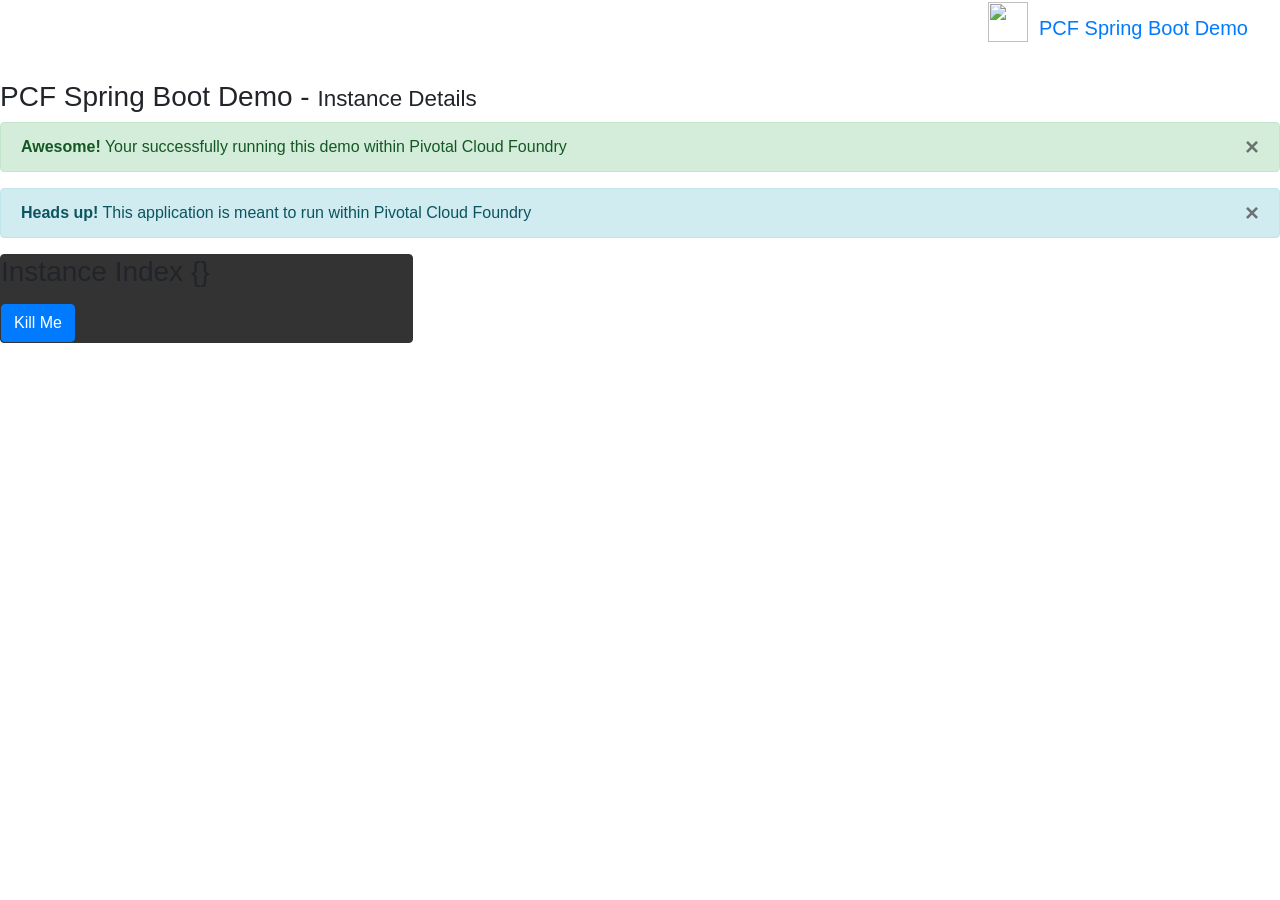
==== src/main/resources/templates/index.html @ ea33cf08 "Initial commit" ====
<!DOCTYPE html>
<html lang="en" xmlns:th="http://www.thymeleaf.org">
<head>
    <!-- Required meta tags -->
    <meta charset="utf-8" />
    <meta name="viewport" content="width=device-width, initial-scale=1, shrink-to-fit=no" />
    <title>PCF Spring Boot Demo</title>

    <!-- Bootstrap CSS -->
    <link rel="stylesheet" href="https://maxcdn.bootstrapcdn.com/bootstrap/4.0.0-alpha.6/css/bootstrap.min.css" integrity="sha384-rwoIResjU2yc3z8GV/NPeZWAv56rSmLldC3R/AZzGRnGxQQKnKkoFVhFQhNUwEyJ" crossorigin="anonymous" />
</head>
<body>

<!-- Navigation Bar -->

<nav class="navbar navbar-toggleable-md navbar-inverse bg-inverse">
    <button class="navbar-toggler navbar-toggler-right" type="button" data-toggle="collapse" data-target="#navbarsExampleDefault" aria-controls="navbarsExampleDefault" aria-expanded="false" aria-label="Toggle navigation">
        <span class="navbar-toggler-icon"></span>
    </button>

    <a class="navbar-brand" href="./"><img
            src="/images/icon_cf_green.png"
            style="width: 40px; height: 40px; margin-top: -15px;" />&nbsp; PCF Spring Boot Demo</a>

    <div class="collapse navbar-collapse" id="navbarsExampleDefault">
        <ul class="navbar-nav mr-auto">
            <li class="nav-item active">
                <a class="nav-link" th:href="@{/}">Home <span class="sr-only">(current)</span></a>
            </li>
            <li class="nav-item dropdown">
                <a class="nav-link dropdown-toggle" href="#" id="dropdown01" data-toggle="dropdown" aria-haspopup="true" aria-expanded="false">Menu</a>
                <div class="dropdown-menu" aria-labelledby="dropdown01">
                    <a class="dropdown-item" th:href="@{/emps}">Employees</a>
                    <a class="dropdown-item" th:href="@{/cfdetails}">CF Details</a>
                    <a class="dropdown-item" th:href="@{/killme}">Kill Me</a>
                </div>
            </li>
        </ul>
        <span class="navbar-text">
            App GUID [<span th:text="${appMap['application_id']}"/>] &nbsp;
            Index [<span th:text="${appMap['instance_index']}"/>]
        </span>
    </div>
</nav>

<br />
<div>
    <div class="page-header">
        <h3>PCF Spring Boot Demo - <small>Instance Details</small></h3>
    </div>
</div>

<div th:if="not ${appMap.isEmpty()}">
    <div class="alert alert-success" role="alert">
        <button type="button" class="close" data-dismiss="alert" aria-label="Close">
            <span aria-hidden="true">&times;</span>
        </button>
        <strong>Awesome!</strong> Your successfully running this demo within Pivotal Cloud Foundry
    </div>
</div>

<div th:if="${appMap.isEmpty()}">
    <div class="alert alert-info" role="alert">
        <button type="button" class="close" data-dismiss="alert" aria-label="Close">
            <span aria-hidden="true">&times;</span>
        </button>
        <strong>Heads up!</strong> This application is meant to run within Pivotal Cloud Foundry
    </div>
</div>

<div class="card-columns">
        <div th:each="instance : ${instances}">
            <div class="card card-inverse" style="background-color: #333; border-color: #333;">
                <div class="card-block">
                    <h3 class="card-title">Instance Index {<span th:text="${instance.appindex}"/>} </h3>
                    <p class="card-text"><span th:text="${instance.appguid}"/></p>
                    <a th:href="@{/destroyInstance(appIndex=${instance.appindex},appURI=${appURI},appGUID=${appMap['application_id']})}" class="btn btn-primary">Kill Me</a>
                </div>
            </div>
        </div>
</div>

<div th:include="footer :: copy"></div>

<!-- jQuery first, then Tether, then Bootstrap JS. -->
<script src="https://code.jquery.com/jquery-3.1.1.slim.min.js" integrity="sha384-A7FZj7v+d/sdmMqp/nOQwliLvUsJfDHW+k9Omg/a/EheAdgtzNs3hpfag6Ed950n" crossorigin="anonymous"></script>
<script src="https://cdnjs.cloudflare.com/ajax/libs/tether/1.4.0/js/tether.min.js" integrity="sha384-DztdAPBWPRXSA/3eYEEUWrWCy7G5KFbe8fFjk5JAIxUYHKkDx6Qin1DkWx51bBrb" crossorigin="anonymous"></script>
<script src="https://maxcdn.bootstrapcdn.com/bootstrap/4.0.0-alpha.6/js/bootstrap.min.js" integrity="sha384-vBWWzlZJ8ea9aCX4pEW3rVHjgjt7zpkNpZk+02D9phzyeVkE+jo0ieGizqPLForn" crossorigin="anonymous"></script>

</body>
</html>
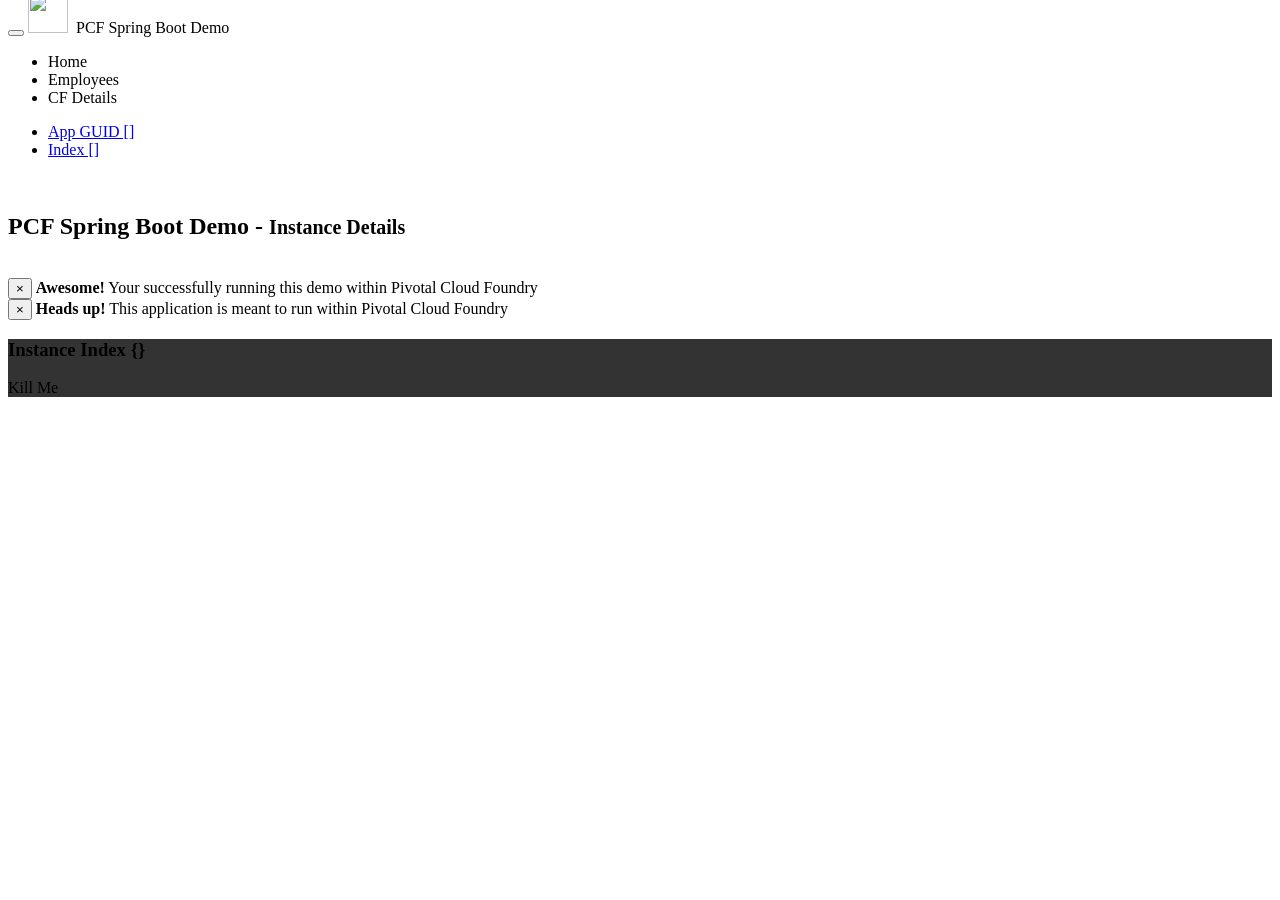
==== commit 5e01cc4f: "Added Bootstrap Theme Darkly" ====
--- a/src/main/resources/templates/index.html
+++ b/src/main/resources/templates/index.html
@@ -6,49 +6,61 @@
     <meta name="viewport" content="width=device-width, initial-scale=1, shrink-to-fit=no" />
     <title>PCF Spring Boot Demo</title>
 
+    <link rel="stylesheet" th:href="@{themes/bootstrap-darkly.css}" media="screen" />
+    <link rel="stylesheet" th:href="@{themes/custom-darkly.min.css}" />
+
     <!-- Bootstrap CSS -->
+    <!--
     <link rel="stylesheet" href="https://maxcdn.bootstrapcdn.com/bootstrap/4.0.0-alpha.6/css/bootstrap.min.css" integrity="sha384-rwoIResjU2yc3z8GV/NPeZWAv56rSmLldC3R/AZzGRnGxQQKnKkoFVhFQhNUwEyJ" crossorigin="anonymous" />
+    -->
 </head>
 <body>
 
 <!-- Navigation Bar -->
+<nav class="navbar navbar-expand-lg navbar-dark bg-primary">
+    <div class="container">
+        <button class="navbar-toggler" type="button" data-toggle="collapse" data-target="#navbarResponsive" aria-controls="navbarResponsive" aria-expanded="false" aria-label="Toggle navigation">
+            <span class="navbar-toggler-icon"></span>
+        </button>
+        <a class="navbar-brand" th:href="@{/}"><img
+                src="/images/icon_cf_green.png"
+                style="width: 40px; height: 40px; margin-top: -15px;" />&nbsp; PCF Spring Boot Demo</a>
+        <div class="collapse navbar-collapse" id="navbarResponsive">
+            <ul class="navbar-nav">
+                <li class="nav-item">
+                    <a class="nav-link" th:href="@{/}">Home</a>
+                </li>
+                <li class="nav-item">
+                    <a class="nav-link" th:href="@{/emps}">Employees</a>
+                </li>
+                <li class="nav-item">
+                    <a class="nav-link" th:href="@{/cfdetails}">CF Details</a>
+                </li>
+            </ul>
+            <ul class="nav navbar-nav ml-auto">
+                <li class="nav-item">
+                    <a class="nav-link" href="#" target="_blank">
+                        App GUID [<span th:text="${appMap['application_id']}"/>]
+                    </a>
+                </li>
+                <li class="nav-item">
+                    <a class="nav-link" href="#" target="_blank">
+                        Index [<span th:text="${appMap['instance_index']}"/>]
+                    </a>
+                </li>
+            </ul>
 
-<nav class="navbar navbar-toggleable-md navbar-inverse bg-inverse">
-    <button class="navbar-toggler navbar-toggler-right" type="button" data-toggle="collapse" data-target="#navbarsExampleDefault" aria-controls="navbarsExampleDefault" aria-expanded="false" aria-label="Toggle navigation">
-        <span class="navbar-toggler-icon"></span>
-    </button>
-
-    <a class="navbar-brand" href="./"><img
-            src="/images/icon_cf_green.png"
-            style="width: 40px; height: 40px; margin-top: -15px;" />&nbsp; PCF Spring Boot Demo</a>
-
-    <div class="collapse navbar-collapse" id="navbarsExampleDefault">
-        <ul class="navbar-nav mr-auto">
-            <li class="nav-item active">
-                <a class="nav-link" th:href="@{/}">Home <span class="sr-only">(current)</span></a>
-            </li>
-            <li class="nav-item dropdown">
-                <a class="nav-link dropdown-toggle" href="#" id="dropdown01" data-toggle="dropdown" aria-haspopup="true" aria-expanded="false">Menu</a>
-                <div class="dropdown-menu" aria-labelledby="dropdown01">
-                    <a class="dropdown-item" th:href="@{/emps}">Employees</a>
-                    <a class="dropdown-item" th:href="@{/cfdetails}">CF Details</a>
-                    <a class="dropdown-item" th:href="@{/killme}">Kill Me</a>
-                </div>
-            </li>
-        </ul>
-        <span class="navbar-text">
-            App GUID [<span th:text="${appMap['application_id']}"/>] &nbsp;
-            Index [<span th:text="${appMap['instance_index']}"/>]
-        </span>
+        </div>
     </div>
 </nav>
 
 <br />
-<div>
+<div class="col-lg-12">
     <div class="page-header">
-        <h3>PCF Spring Boot Demo - <small>Instance Details</small></h3>
+        <h2>PCF Spring Boot Demo - <small>Instance Details</small></h2>
     </div>
 </div>
+<br />
 
 <div th:if="not ${appMap.isEmpty()}">
     <div class="alert alert-success" role="alert">
@@ -80,6 +92,7 @@
         </div>
 </div>
 
+
 <div th:include="footer :: copy"></div>
 
 <!-- jQuery first, then Tether, then Bootstrap JS. -->
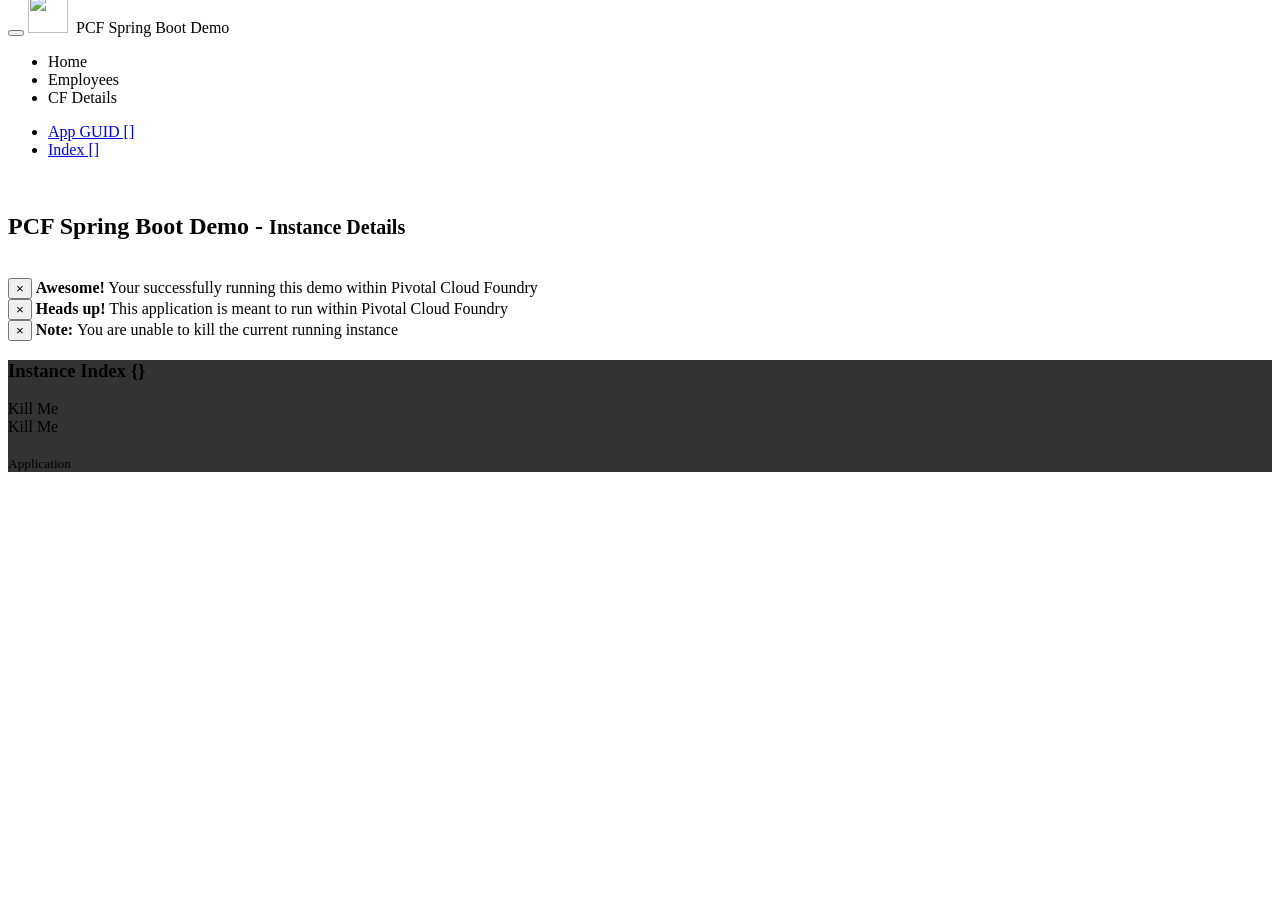
==== commit 3747e69c: "Added support to Kill Instance using Bootstrap CARDS and RestTemplate call" ====
--- a/src/main/resources/templates/index.html
+++ b/src/main/resources/templates/index.html
@@ -80,13 +80,37 @@
     </div>
 </div>
 
+<div>
+    <div class="alert alert-info" role="alert">
+        <button type="button" class="close" data-dismiss="alert" aria-label="Close">
+            <span aria-hidden="true">&times;</span>
+        </button>
+        <strong>Note: </strong> You are unable to kill the current running instance
+    </div>
+</div>
+
 <div class="card-columns">
         <div th:each="instance : ${instances}">
             <div class="card card-inverse" style="background-color: #333; border-color: #333;">
                 <div class="card-block">
                     <h3 class="card-title">Instance Index {<span th:text="${instance.appindex}"/>} </h3>
                     <p class="card-text"><span th:text="${instance.appguid}"/></p>
-                    <a th:href="@{/destroyInstance(appIndex=${instance.appindex},appURI=${appURI},appGUID=${appMap['application_id']})}" class="btn btn-primary">Kill Me</a>
+                    <div th:if="${instance.appindex} == ${appMap['instance_index']}">
+                        <a th:href="@{/destroyInstance(appIndex=${instance.appindex},appURI=${appURI},appGUID=${appMap['application_id']})}"
+                           class="btn btn-primary disabled">
+                            Kill Me
+                        </a>
+                    </div>
+                    <div th:if="${instance.appindex} != ${appMap['instance_index']}">
+                        <a th:href="@{/destroyInstance(appIndex=${instance.appindex},appURI=${appURI},appGUID=${appMap['application_id']})}"
+                           class="btn btn-primary">
+                            Kill Me
+                        </a>
+                    </div>
+                    <br />
+                </div>
+                <div class="card-footer">
+                    <small class="text-muted">Application <span th:text="${instance.appname}"/></small>
                 </div>
             </div>
         </div>
